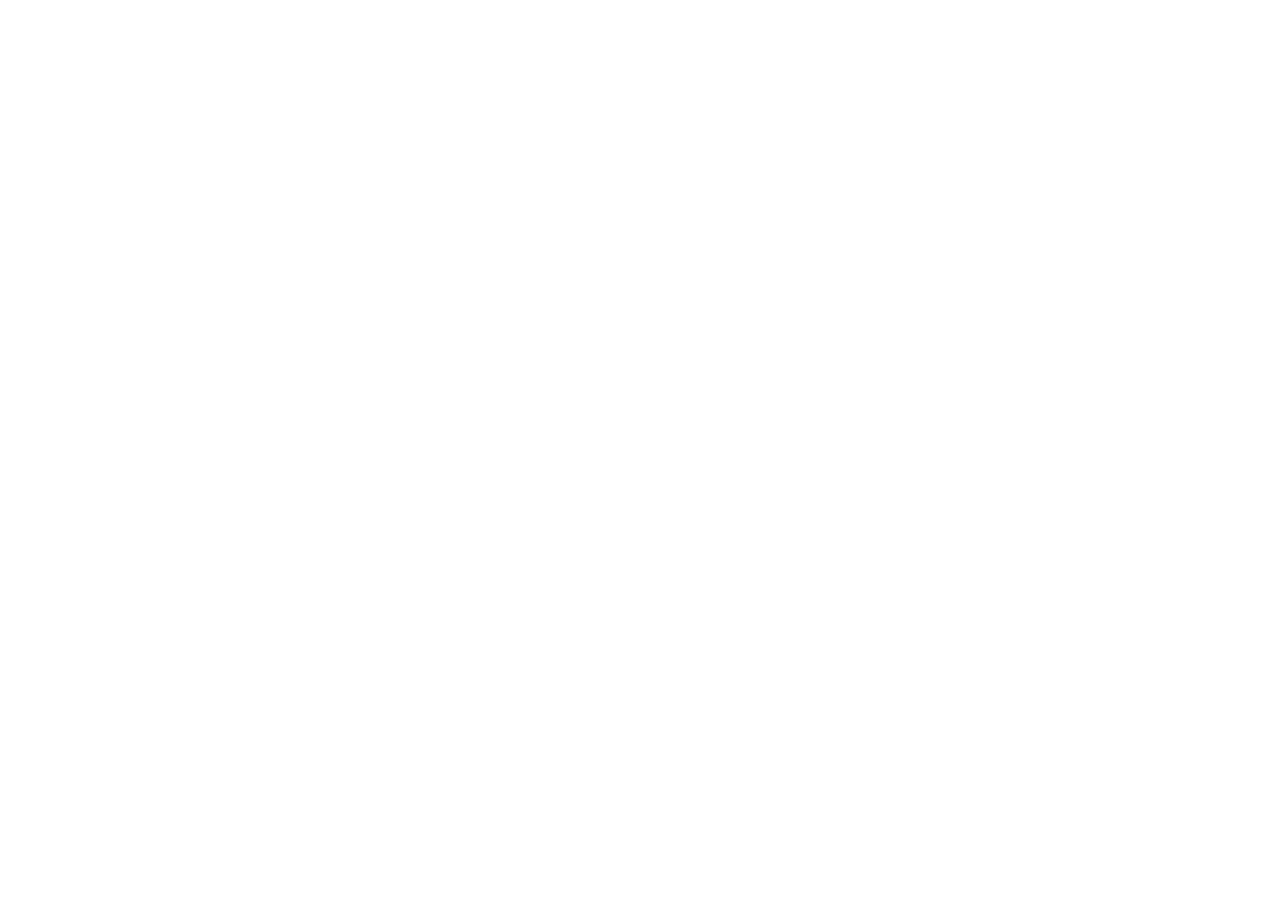
==== landing.html @ 23021451 "basic layout" ====
<!DOCTYPE html>
<html lang="en">
<head>
    <meta charset="UTF-8">
    <meta http-equiv="X-UA-Compatible" content="IE=edge">
    <meta name="viewport" content="width=device-width, initial-scale=1.0">
    <title>Document</title>
</head>
<body>
    
</body>
</html>
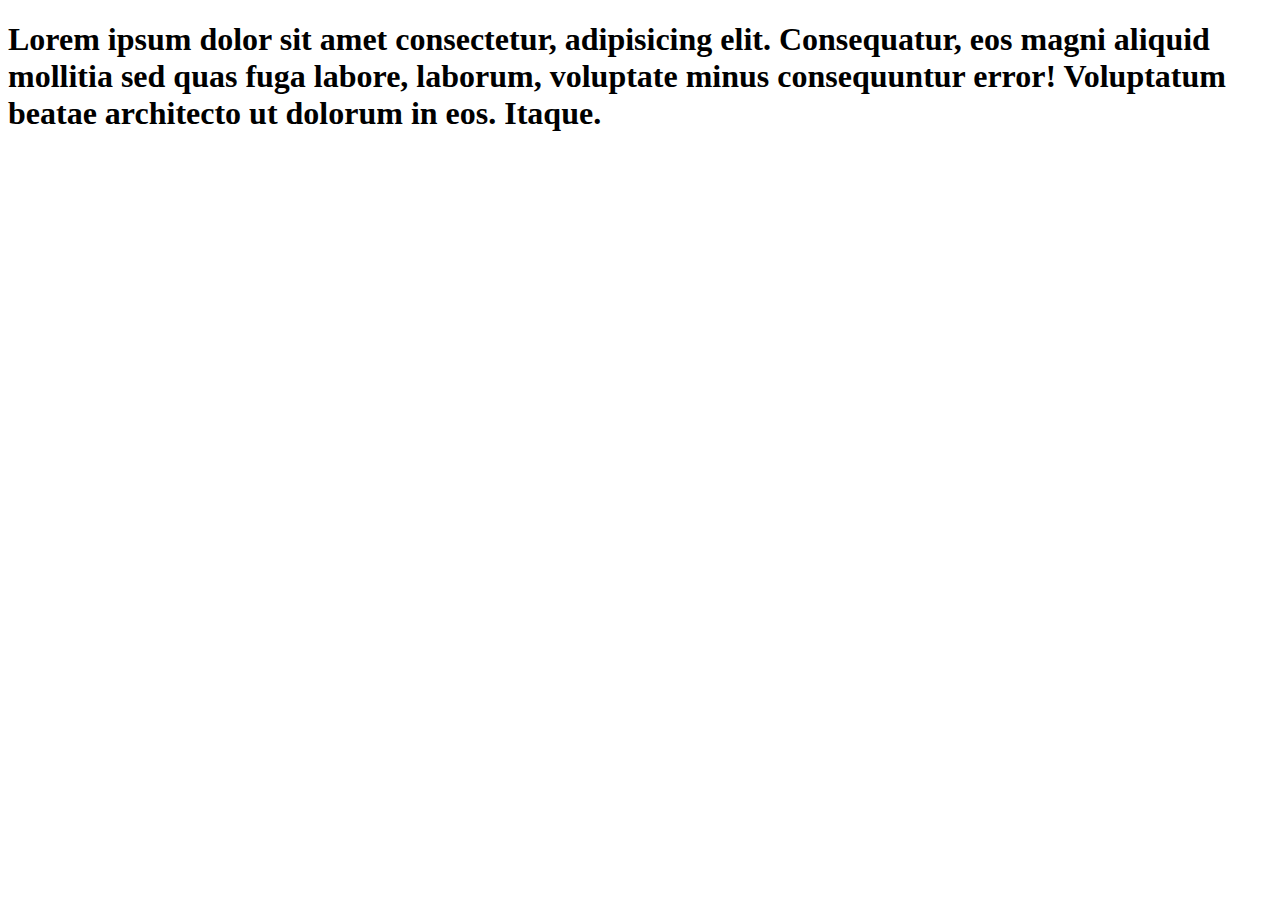
==== commit 4726615a: "title" ====
--- a/landing.html
+++ b/landing.html
@@ -7,6 +7,6 @@
     <title>Document</title>
 </head>
 <body>
-    
+    <h1>Lorem ipsum dolor sit amet consectetur, adipisicing elit. Consequatur, eos magni aliquid mollitia sed quas fuga labore, laborum, voluptate minus consequuntur error! Voluptatum beatae architecto ut dolorum in eos. Itaque.</h1>
 </body>
 </html>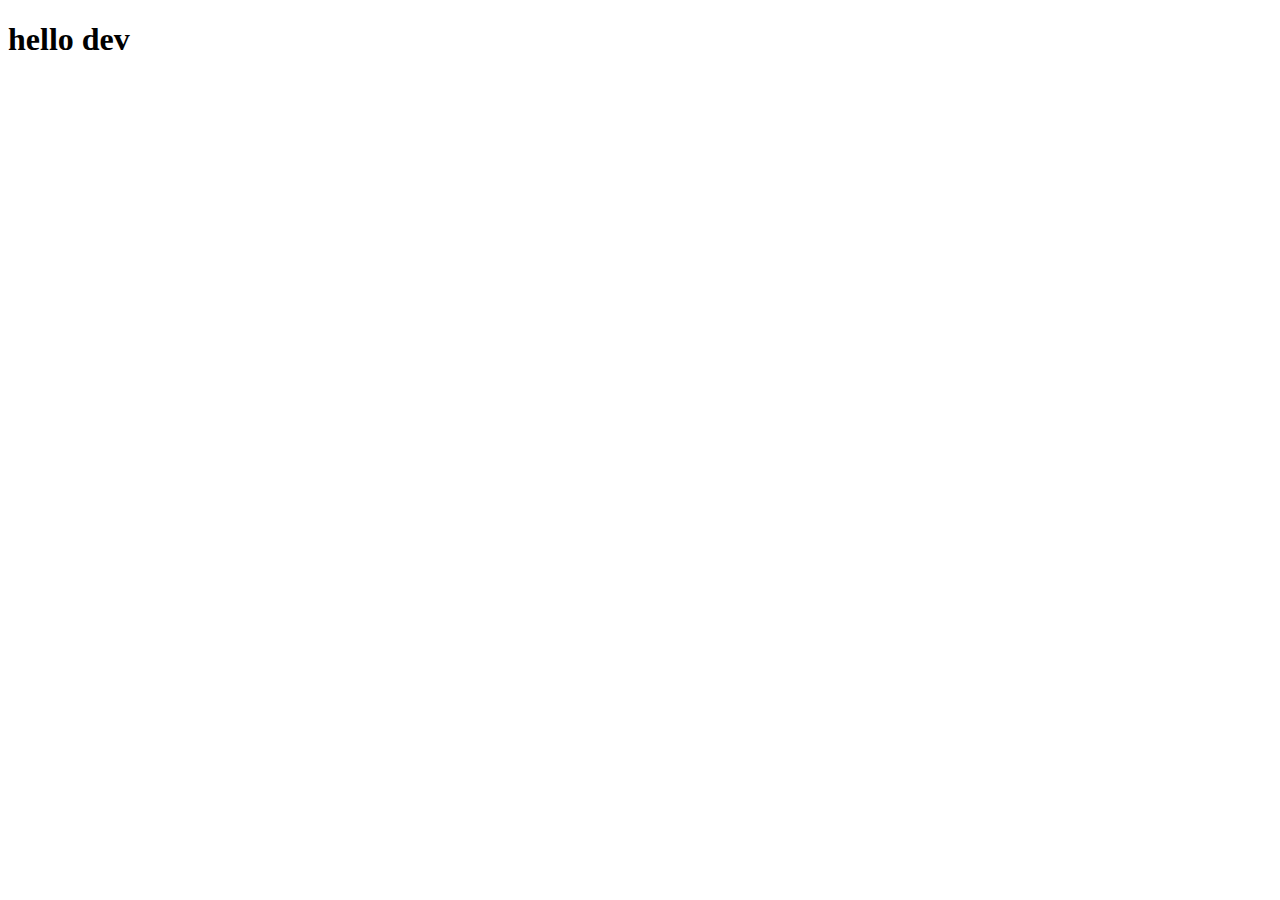
==== commit 835f8ef2: "hello dev" ====
--- a/landing.html
+++ b/landing.html
@@ -7,6 +7,6 @@
     <title>Document</title>
 </head>
 <body>
-    <h1>Lorem ipsum dolor sit amet consectetur, adipisicing elit. Consequatur, eos magni aliquid mollitia sed quas fuga labore, laborum, voluptate minus consequuntur error! Voluptatum beatae architecto ut dolorum in eos. Itaque.</h1>
+    <h1> hello dev</h1>
 </body>
 </html>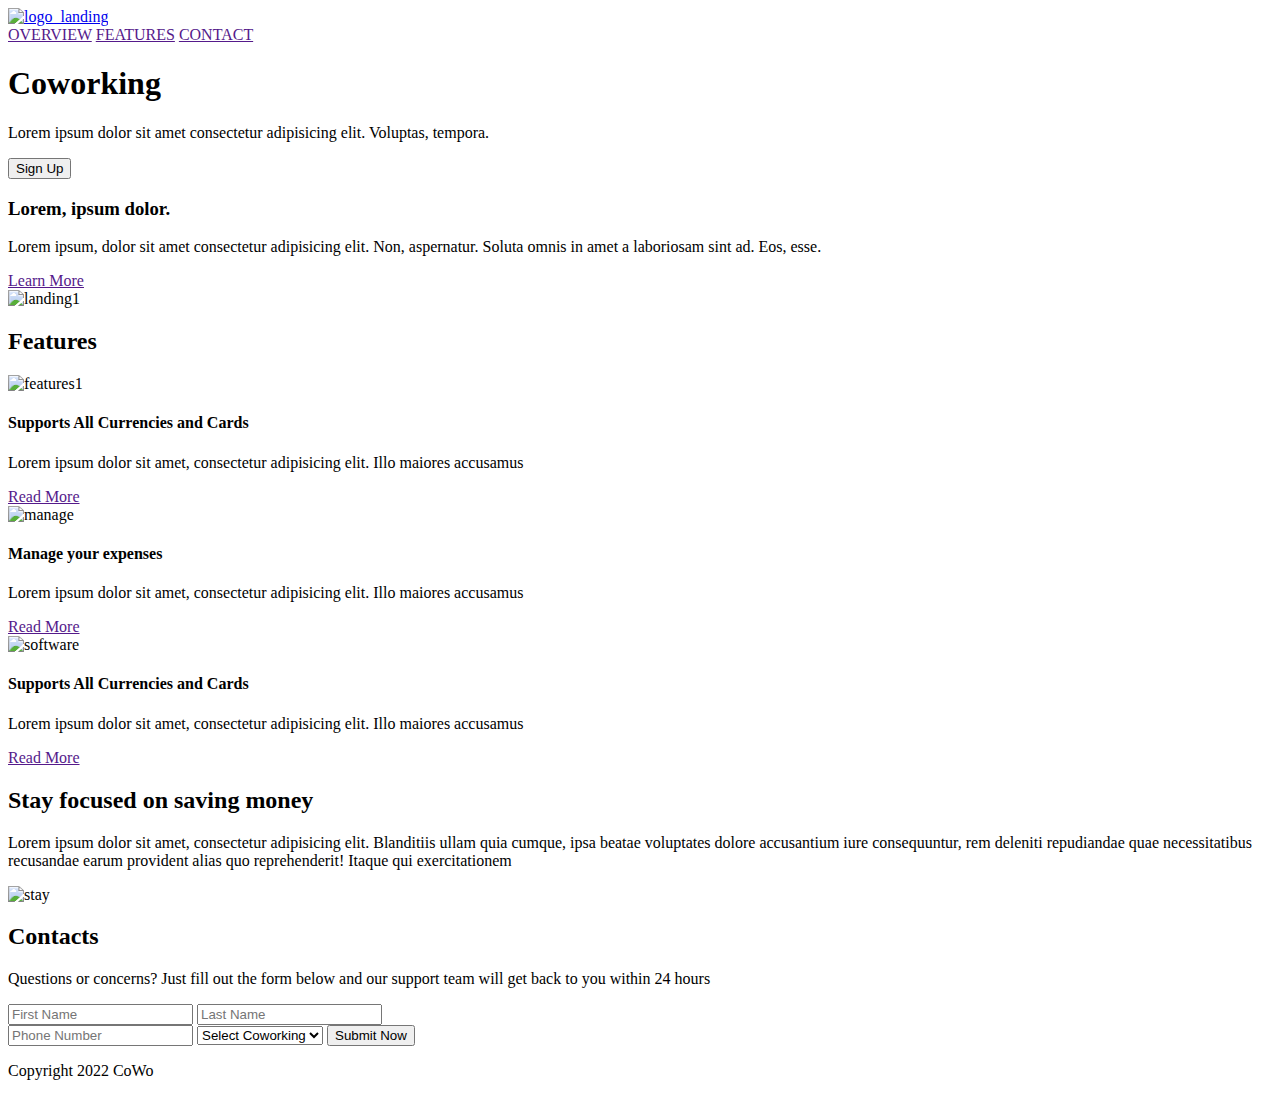
==== commit 3d599230: "new lending" ====
--- a/landing.html
+++ b/landing.html
@@ -4,9 +4,93 @@
     <meta charset="UTF-8">
     <meta http-equiv="X-UA-Compatible" content="IE=edge">
     <meta name="viewport" content="width=device-width, initial-scale=1.0">
-    <title>Document</title>
+    <title>landing</title>
+    <link rel="preconnect" href="https://fonts.googleapis.com">
+<link rel="preconnect" href="https://fonts.gstatic.com" crossorigin>
+<link href="https://fonts.googleapis.com/css2?family=Lato:wght@400;700;900&display=swap" rel="stylesheet">
+    <link rel="stylesheet" href="style.css">
 </head>
-<body>
-    <h1> hello dev</h1>
+<body class="body">
+    <div class="body_top center">
+        <header class="menu">
+            <a href="landing.html"><img src="./imglanding/logo_landing.svg" alt="logo_landing"></a>
+           <div class="nav_menu">
+                <a href="" class="menu_link">OVERVIEW</a>
+                <a href="" class="menu_link">FEATURES</a>
+                <a href="" class="menu_link">CONTACT</a>
+        </div>
+        </header>
+        <section class="header">
+            <h1 class="header_heading">Coworking</h1>
+                <p class="header_text">Lorem ipsum dolor sit amet consectetur adipisicing elit. Voluptas, tempora.</p>
+            <button class="header_btn">Sign Up</button>
+        </section>
+    </div>
+    <section class="top center">
+        <div class="top_left">
+            <h3 class="title top_title">Lorem, ipsum dolor.</h3>
+            <p class="top_text">Lorem ipsum, dolor sit amet consectetur adipisicing elit. Non, aspernatur. Soluta omnis in amet a laboriosam sint ad. Eos, esse.</p>
+            <a href="" class="top_link">Learn More</a>
+        </div>
+        <img class="top_img" src="./imglanding/photo1landign.jpg" alt="landing1">
+    </section>
+    <section class="middle center">
+        <h2 class="title middle_title">Features</h2>
+            <div class="blocks">
+                <div class="futures_block">
+                    <img src="./imglanding/features1.jpg" alt="features1">
+                    <div class="futures_text">
+                        <h4 class="small_title">Supports All Currencies and Cards</h4>
+                        <p class="middle_text">Lorem ipsum dolor sit amet, consectetur adipisicing elit. Illo maiores accusamus </p>
+                        <a href="" class="middle_link">Read More</a>
+                    </div>
+                </div>
+                    <div class="futures_block">
+                        <img src="./imglanding/manage.jpg" alt="manage">
+                        <div class="futures_text">
+                            <h4 class="small_title">Manage your expenses </h4>
+                            <p class="middle_text">Lorem ipsum dolor sit amet, consectetur adipisicing elit. Illo maiores accusamus </p>
+                            <a href="" class="middle_link">Read More</a>
+                        </div>
+                    </div>
+                    <div class="futures_block">
+                        <img src="./imglanding/software.jpg" alt="software">
+                        <div class="futures_text">
+                            <h4 class="small_title">Supports All Currencies and Cards</h4>
+                            <p class="middle_text">Lorem ipsum dolor sit amet, consectetur adipisicing elit. Illo maiores accusamus </p>
+                            <a href="" class="middle_link">Read More</a>
+                        </div>
+                    </div>
+            </div>
+    </section>
+    <section class="bottom center">
+        <div class="bottom_content">
+            <h2 class="title bottom_title">Stay focused on saving money</h2>
+            <p class="bottom_text">Lorem ipsum dolor sit amet, consectetur adipisicing elit. Blanditiis ullam quia cumque, ipsa beatae voluptates dolore accusantium iure consequuntur, rem deleniti repudiandae quae necessitatibus recusandae earum provident alias quo reprehenderit! Itaque qui exercitationem</p>
+        </div>
+        <div class="bottom_img">
+            <img src="./imglanding/stay.jpg" alt="stay">
+        </div>
+    </section>
+   <section class="contacts center">
+        <div class="contacts_content">
+            <h2 class="title title_contacts">Contacts</h2>
+            <p class="contacts_text">Questions or concerns? Just fill out the form below and our support team will get back to you within 24 hours</p>
+        </div>
+            <form class="contacts_form" action="#">
+                <div class="contacts_name">
+                    <input class="input" type="text" placeholder="First Name">
+                <input class="input" type="text" placeholder="Last Name" >
+                </div>
+                <input class="input phone" type="number" placeholder="Phone Number">
+                <select class="input phone" name="Select Coworking" id="">
+                <option value="Select Coworking">Select Coworking</option>
+                </select>
+                <button class="submit_btn">Submit Now</button>
+            </form>
+    </section>
+    <footer class="footer center">
+        <p class="footer_text">Copyright 2022 CoWo</p>
+    </footer>
 </body>
 </html>